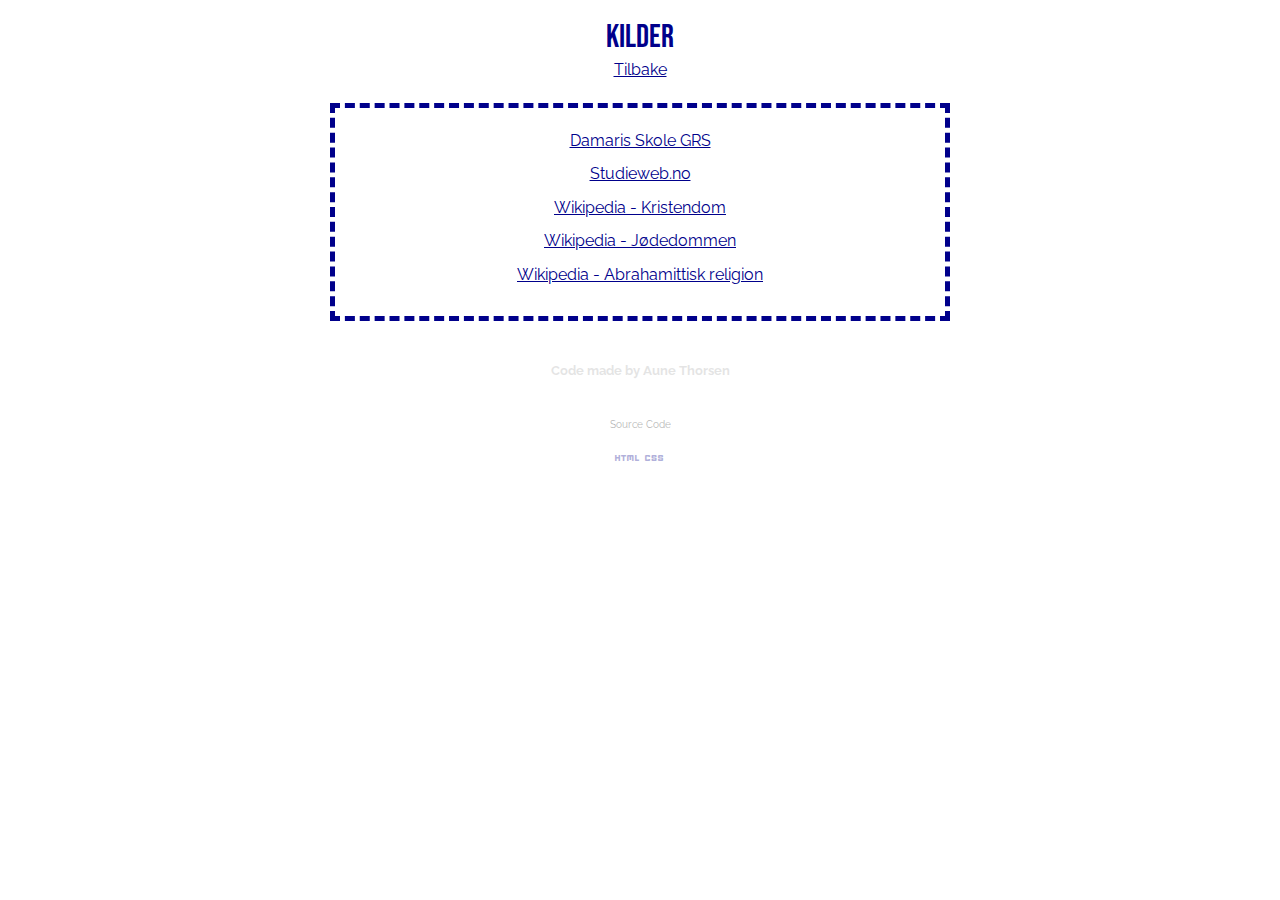
==== Kilder/index.html @ 2e8caf9d "Add files via upload" ====
<html>
<head>
  <link rel="stylesheet" href="https://fonts.googleapis.com/css2?family=Material+Symbols+Outlined:opsz,wght,FILL,GRAD@20..48,100..700,0..1,-50..200" /> <!-- Legger til google icons -->
  <meta charset="utf-8">
  <meta name="viewport" content="width=device-width">
  <title>Liv og død - Aune og Odin</title>
  <link rel="stylesheet" type="text/css" href="./style.css" />
  <script src='script.js'></script>
</head>
<body>
    <header>
        <p class="spacemake">space</p>
        <h1 class="bebas-neue-regular">Kilder
        </h1>
        <a id="nav" href="/index.html" class="nav-button">Tilbake</a>
      </header>
      <div class="center">
        <div id="start">
          </div>
          <div>
          </div>
<div class="flex-container">
  <div class="box">
    <li>
        <a href="https://damaris-skole-grs.no/likheter-forskjeller-jodedommen-kristendommen/">Damaris Skole GRS</a>
    </li>
    <li>
      <a href="https://studieweb.no/forskjeller-og-likheter-mellom-kristendommen-og-jodedommen/">Studieweb.no</a>
    </li>
    <li>
      <a href="https://no.wikipedia.org/wiki/Kristendom">Wikipedia - Kristendom</a>
    </li>
    <li>
      <a href="https://no.wikipedia.org/wiki/J%C3%B8dedom">Wikipedia - Jødedommen</a>
    </li>
    <li>
      <a href="https://no.wikipedia.org/wiki/Abrahamittisk_religion">Wikipedia - Abrahamittisk religion</a>
    </li>
  </div>
</div>
<footer>
  <div class="displayflex">
      <h6>Code made by Aune Thorsen</h6>
    
      </div>
      <div class="source">
        <p>Source Code</p>
      <a href="https://github.com/Aunemann/Tverfagelig-oppgave/blob/main/index.html"><span class="material-symbols-outlined">
          html
          </span></a>
        <a href="https://github.com/Aunemann/Tverfagelig-oppgave/blob/main/style.css"><span class="material-symbols-outlined">
          css
          </span></a>
      </div>
</footer>
</body>
---- Kilder/style.css ----
@import url('https://fonts.googleapis.com/css2?family=Raleway:ital,wght@0,100..900;1,100..900&display=swap');
@import url('https://fonts.googleapis.com/css2?family=Bebas+Neue&display=swap');
body {
    background-color: white; /* Farge for bakgrunnen */
    color: darkblue; /* Farge for text i boxene */
    font-family: "Raleway", sans-serif; /* Hvilken tekststil som er i bruk */
    margin: 0;
    padding: 0;
    min-height: 100%;
    /* background: url(backgroundimg.jpg);*/
    background-size: cover;
}

html {
    height: 100%;
  }

  .bebas-neue-regular {
    font-family: "Bebas Neue", sans-serif;
    font-weight: 400;
    font-style: normal;
  }
  

h1 {
    text-align: center;
    font-family: "Raleway", sans-serif;
    animation: fadeIn 2s ease-in-out;
}

a {
    font-family: "Raleway", sans-serif;
    line-height: 1.6;
    color: darkblue; /* Farge for text med link. Legg til link med 
                      For midt I text <a href"www.exempel.com">Link Text</a> 
                      For kildeliste <p><a href"www.exempel.com">Link Text</a></p>*/
    margin: 0;
    padding: 0;
  }
  
  header {
    background-color: white; /* Farge for overskrift */
    width: 100%;
    margin: 0;
    padding: 0;
    text-align: center;
    height: auto;
    align-items: center;
    display: flex;
    -ms-flex-align: center;
    flex-direction: column;
  }
  
  h1 {
    color: darkblue; /* Farge for tittel. */
    margin: 0;
  }
  
  main {
    padding: 2rem;
  }
  
  h2 {
    color: darkblue;
    margin-top: 0;
    margin-bottom: 1rem;
    animation: fadeIn 1s ease-in-out;

  }

  h3 {
    color: darkblue;
    margin-top: 0;
    margin-bottom: 1rem;
    animation: fadeIn 1s ease-in-out;

  }
  
  p {
    margin-bottom: 1rem;
    animation: fadeIn 1s ease-in-out;
    text-align: center;
    

  }
  
  ul {
    list-style-type: none;
    padding: 0;
    animation: fadeIn 1s ease-in-out;

  }
  
  li {
    margin-bottom: 0.5rem;
    animation: fadeIn 1s ease-in-out;
    text-align: center;
    list-style-type: none;
  }
  
  footer {
    background-color: none;
    left: 0;
    bottom: 0;
    width: 100%;
    color: white;
    text-align: center;
    margin: 0;
    padding: 0;
    position: relative;
    height: 11%;
    align-items: center;
    justify-content: center;
    align-content: center;
  }

.section {
    display: flex;
    align-items: flex-start;
    padding: 10px;
    animation: fadeIn 1s ease-in-out;
}
  .box {
    width: auto;
    border:5px darkblue dashed; /* Farge  for ramme rundt innholdet */
    padding: 20px;
    margin: 10px;
    overflow: auto;
    background-color: white;
    animation: fadeIn 1s ease-in-out;

  }
  .flex-container {
    display: flex; 
    flex-flow: column wrap; 
    background-color: none; 
    animation: fadeIn 1s ease-in-out;

  }
#start {
    text-align: center;
    font-size: larger;
    border: none;
    animation: fadeIn 1s ease-in-out;

}

.center {
    margin: auto;
    width: 50%;
    padding-top: 10px;
    border: none;
  }
  .deltext {
    text-align: center;
    animation: fadeIn 1s ease-in-out;

  }

 
  .displayflex {
    color: black;
    opacity: 0.1;
    padding: 0px;
    margin: 0px;
    font-size: 20px;
    justify-self: flex-start;
    display: inline-block;
    text-align: center;
    
  }

  p.footertext {
    font-size: 20px;
    justify-self: center;
    display: inline-block;
    animation: fadeIn 1s ease-in-out;

  }

  .spacemake {
    opacity: 0;
    font-size: 1px;
  }

  .boximagewide {
    align-self: self-end;
  width: auto;
  height: 330px;
  border: darkblue solid 5px;
  display: block;
  float: left;
  margin: 10px;
  padding: 0px;
  animation: fadeIn 1s ease-in-out;

  }

  .source {
    color: black;
    opacity: 0.3;
    padding: 0px;
    margin: 0px;
    font-size: 10px;
  }

/* Animation Styles */

/*  Scrollbar */

/* width */
::-webkit-scrollbar {
  width: 5px;
}

/* Track */
::-webkit-scrollbar-track {
  box-shadow: inset 0 0 5px blue;
  border-radius: 0px;
  background: darkblue;
}

/* Handle */
::-webkit-scrollbar-thumb {
  background: blue;
  border-radius: 0px;
}
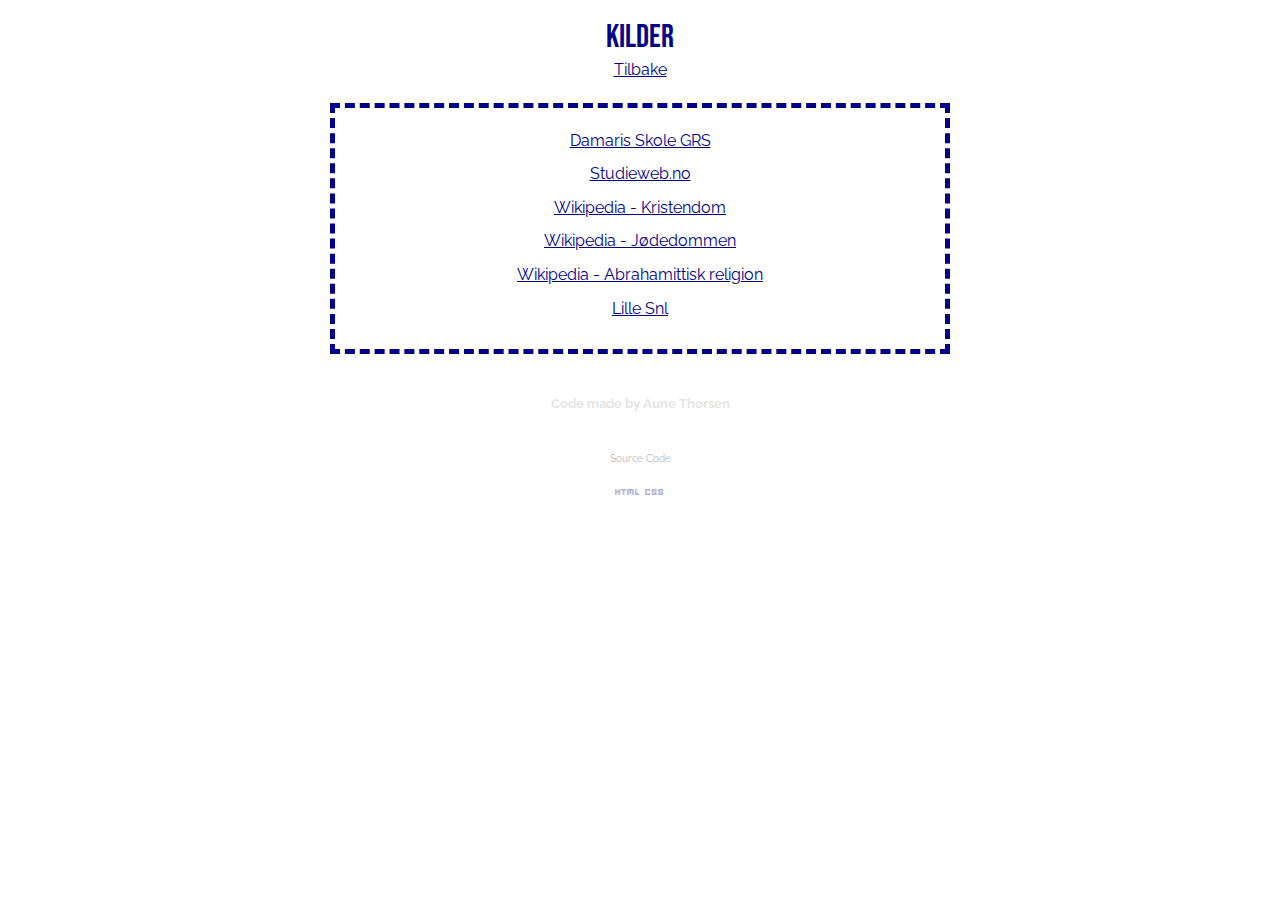
==== commit 8f2f0c3c: "Add files via upload" ====
--- a/Kilder/index.html
+++ b/Kilder/index.html
@@ -36,6 +36,9 @@
     <li>
       <a href="https://no.wikipedia.org/wiki/Abrahamittisk_religion">Wikipedia - Abrahamittisk religion</a>
     </li>
+    <li>
+      <a href="https://lille.snl.no/De_ti_bud">Lille Snl</a>
+    </li>
   </div>
 </div>
 <footer>
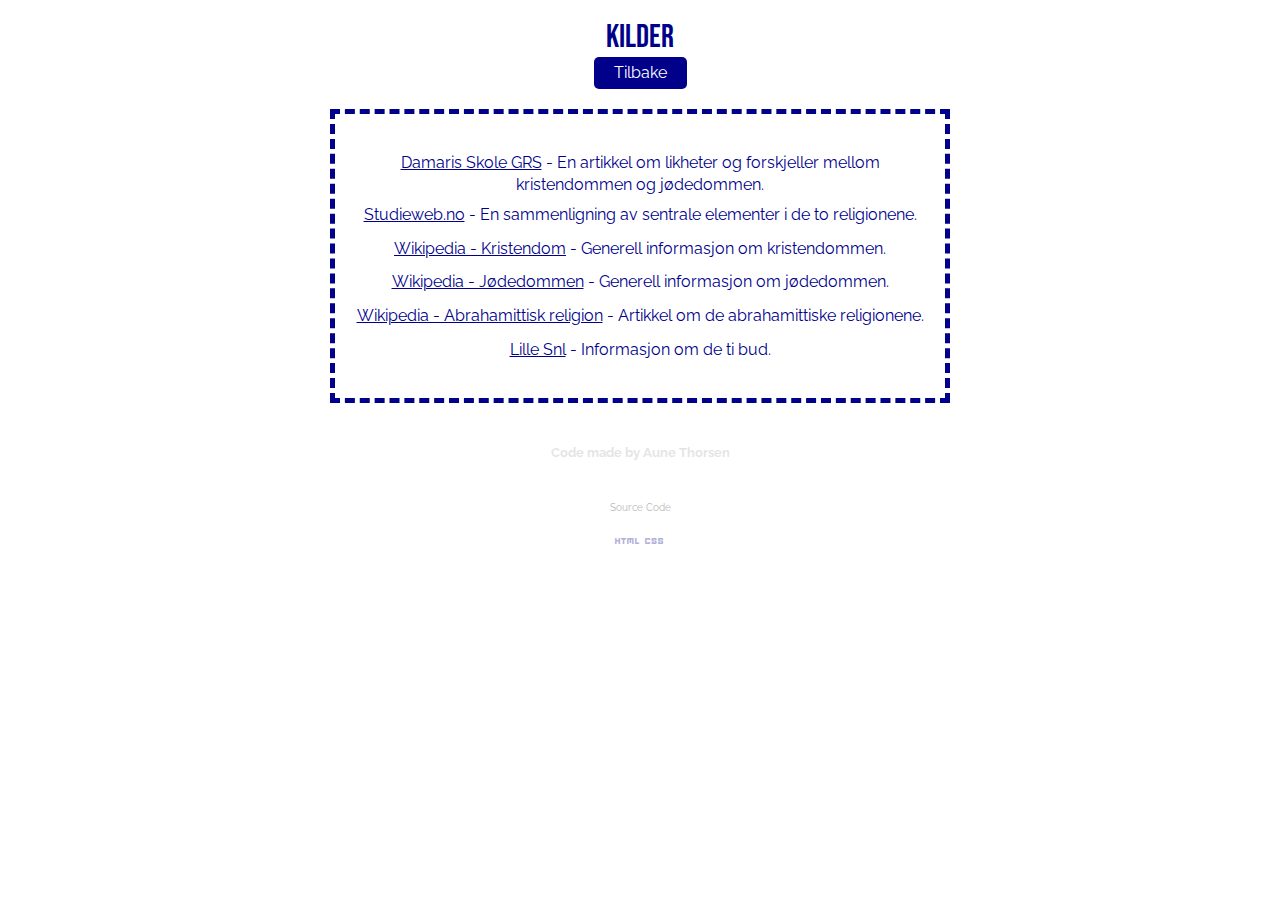
==== commit afb2dd33: "Add files via upload" ====
--- a/Kilder/index.html
+++ b/Kilder/index.html
@@ -1,6 +1,6 @@
 <html>
 <head>
-  <link rel="stylesheet" href="https://fonts.googleapis.com/css2?family=Material+Symbols+Outlined:opsz,wght,FILL,GRAD@20..48,100..700,0..1,-50..200" /> <!-- Legger til google icons -->
+  <link rel="stylesheet" href="https://fonts.googleapis.com/css2?family=Material+Symbols+Outlined:opsz,wght,FILL,GRAD@20..48,100..700,0..1,-50..200" />
   <meta charset="utf-8">
   <meta name="viewport" content="width=device-width">
   <title>Liv og død - Aune og Odin</title>
@@ -8,52 +8,38 @@
   <script src='script.js'></script>
 </head>
 <body>
-    <header>
-        <p class="spacemake">space</p>
-        <h1 class="bebas-neue-regular">Kilder
-        </h1>
-        <a id="nav" href="/index.html" class="nav-button">Tilbake</a>
-      </header>
-      <div class="center">
-        <div id="start">
-          </div>
-          <div>
-          </div>
-<div class="flex-container">
-  <div class="box">
-    <li>
-        <a href="https://damaris-skole-grs.no/likheter-forskjeller-jodedommen-kristendommen/">Damaris Skole GRS</a>
-    </li>
-    <li>
-      <a href="https://studieweb.no/forskjeller-og-likheter-mellom-kristendommen-og-jodedommen/">Studieweb.no</a>
-    </li>
-    <li>
-      <a href="https://no.wikipedia.org/wiki/Kristendom">Wikipedia - Kristendom</a>
-    </li>
-    <li>
-      <a href="https://no.wikipedia.org/wiki/J%C3%B8dedom">Wikipedia - Jødedommen</a>
-    </li>
-    <li>
-      <a href="https://no.wikipedia.org/wiki/Abrahamittisk_religion">Wikipedia - Abrahamittisk religion</a>
-    </li>
-    <li>
-      <a href="https://lille.snl.no/De_ti_bud">Lille Snl</a>
-    </li>
+  <header>
+    <p class="spacemake">space</p>
+    <h1 class="bebas-neue-regular">Kilder</h1>
+    <a id="nav" href="https://aunemann.github.io/KRLE-oppgave-lgd/" class="nav-button">Tilbake</a>
+  </header>
+  
+  <div class="center">
+    <div id="start"></div>
+    <div></div>
+    <div class="flex-container">
+      <div class="box">
+        <ul>
+          <li><a href="https://damaris-skole-grs.no/likheter-forskjeller-jodedommen-kristendommen/">Damaris Skole GRS</a> - En artikkel om likheter og forskjeller mellom kristendommen og jødedommen.</li>
+          <li><a href="https://studieweb.no/forskjeller-og-likheter-mellom-kristendommen-og-jodedommen/">Studieweb.no</a> - En sammenligning av sentrale elementer i de to religionene.</li>
+          <li><a href="https://no.wikipedia.org/wiki/Kristendom">Wikipedia - Kristendom</a> - Generell informasjon om kristendommen.</li>
+          <li><a href="https://no.wikipedia.org/wiki/J%C3%B8dedom">Wikipedia - Jødedommen</a> - Generell informasjon om jødedommen.</li>
+          <li><a href="https://no.wikipedia.org/wiki/Abrahamittisk_religion">Wikipedia - Abrahamittisk religion</a> - Artikkel om de abrahamittiske religionene.</li>
+          <li><a href="https://lille.snl.no/De_ti_bud">Lille Snl</a> - Informasjon om de ti bud.</li>
+        </ul>
+      </div>
+    </div>
   </div>
-</div>
-<footer>
-  <div class="displayflex">
+
+  <footer>
+    <div class="displayflex">
       <h6>Code made by Aune Thorsen</h6>
-    
-      </div>
-      <div class="source">
-        <p>Source Code</p>
-      <a href="https://github.com/Aunemann/Tverfagelig-oppgave/blob/main/index.html"><span class="material-symbols-outlined">
-          html
-          </span></a>
-        <a href="https://github.com/Aunemann/Tverfagelig-oppgave/blob/main/style.css"><span class="material-symbols-outlined">
-          css
-          </span></a>
-      </div>
-</footer>
-</body>+    </div>
+    <div class="source">
+      <p>Source Code</p>
+      <a href="https://github.com/Aunemann/Tverfagelig-oppgave/blob/main/index.html"><span class="material-symbols-outlined">html</span></a>
+      <a href="https://github.com/Aunemann/Tverfagelig-oppgave/blob/main/style.css"><span class="material-symbols-outlined">css</span></a>
+    </div>
+  </footer>
+</body>
+</html>
--- a/Kilder/style.css
+++ b/Kilder/style.css
@@ -225,3 +225,28 @@
   background: blue;
   border-radius: 0px;
 }
+
+@media (max-width: 768px) {
+  .box {
+    padding: 10px;
+    margin: 5px;
+  }
+  
+  .source p, .source a {
+    font-size: 14px;
+  }
+}
+
+.nav-button {
+  background-color: darkblue;
+  color: white;
+  padding: 3px 20px;
+  text-decoration: none;
+  border-radius: 5px;
+  font-family: 'Raleway', sans-serif;
+  transition: background-color 0.3s ease;
+}
+
+.nav-button:hover {
+  background-color: lightblue;
+}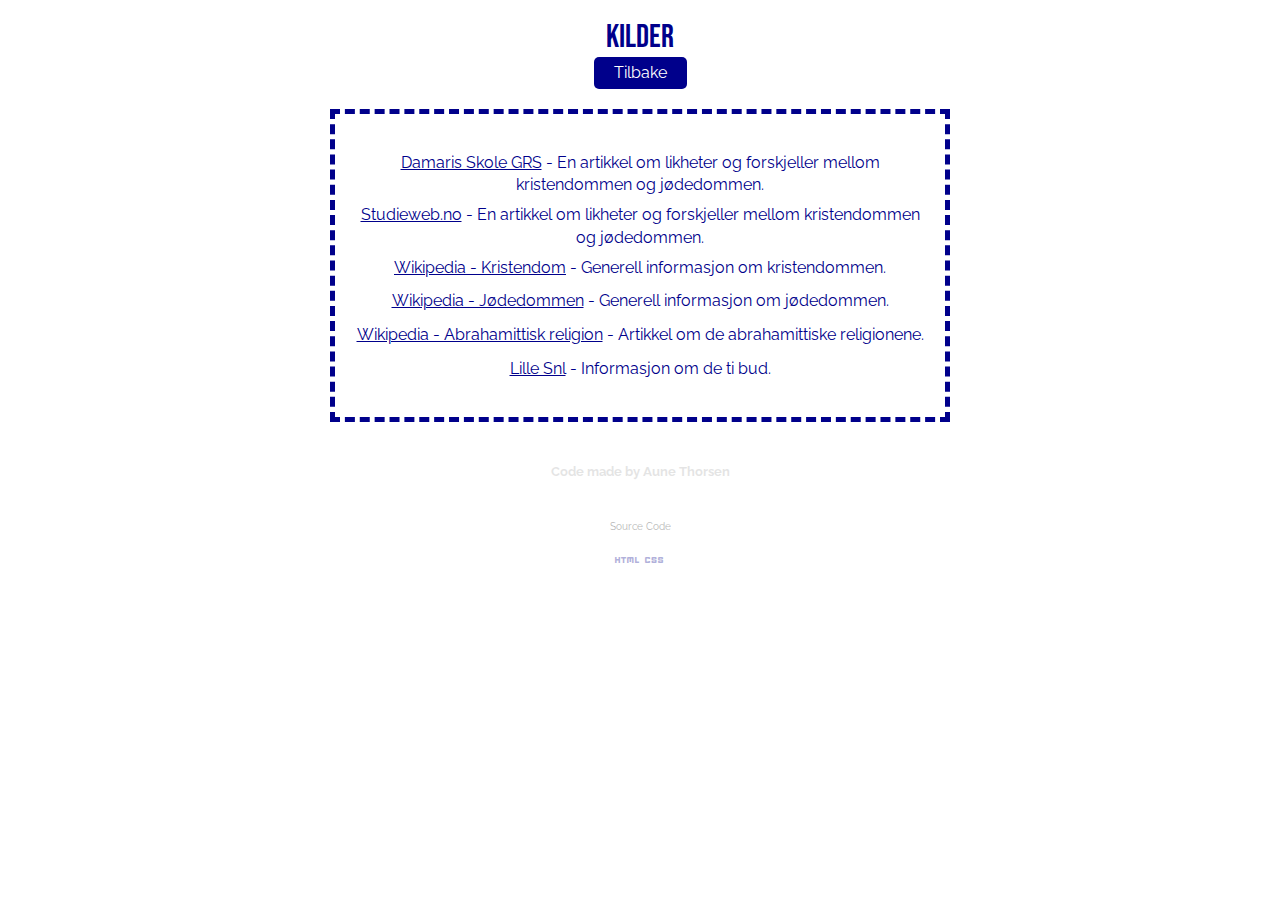
==== commit 6292f50a: "Update index.html" ====
--- a/Kilder/index.html
+++ b/Kilder/index.html
@@ -21,7 +21,7 @@
       <div class="box">
         <ul>
           <li><a href="https://damaris-skole-grs.no/likheter-forskjeller-jodedommen-kristendommen/">Damaris Skole GRS</a> - En artikkel om likheter og forskjeller mellom kristendommen og jødedommen.</li>
-          <li><a href="https://studieweb.no/forskjeller-og-likheter-mellom-kristendommen-og-jodedommen/">Studieweb.no</a> - En sammenligning av sentrale elementer i de to religionene.</li>
+          <li><a href="https://studieweb.no/forskjeller-og-likheter-mellom-kristendommen-og-jodedommen/">Studieweb.no</a> - En artikkel om likheter og forskjeller mellom kristendommen og jødedommen.</li>
           <li><a href="https://no.wikipedia.org/wiki/Kristendom">Wikipedia - Kristendom</a> - Generell informasjon om kristendommen.</li>
           <li><a href="https://no.wikipedia.org/wiki/J%C3%B8dedom">Wikipedia - Jødedommen</a> - Generell informasjon om jødedommen.</li>
           <li><a href="https://no.wikipedia.org/wiki/Abrahamittisk_religion">Wikipedia - Abrahamittisk religion</a> - Artikkel om de abrahamittiske religionene.</li>
